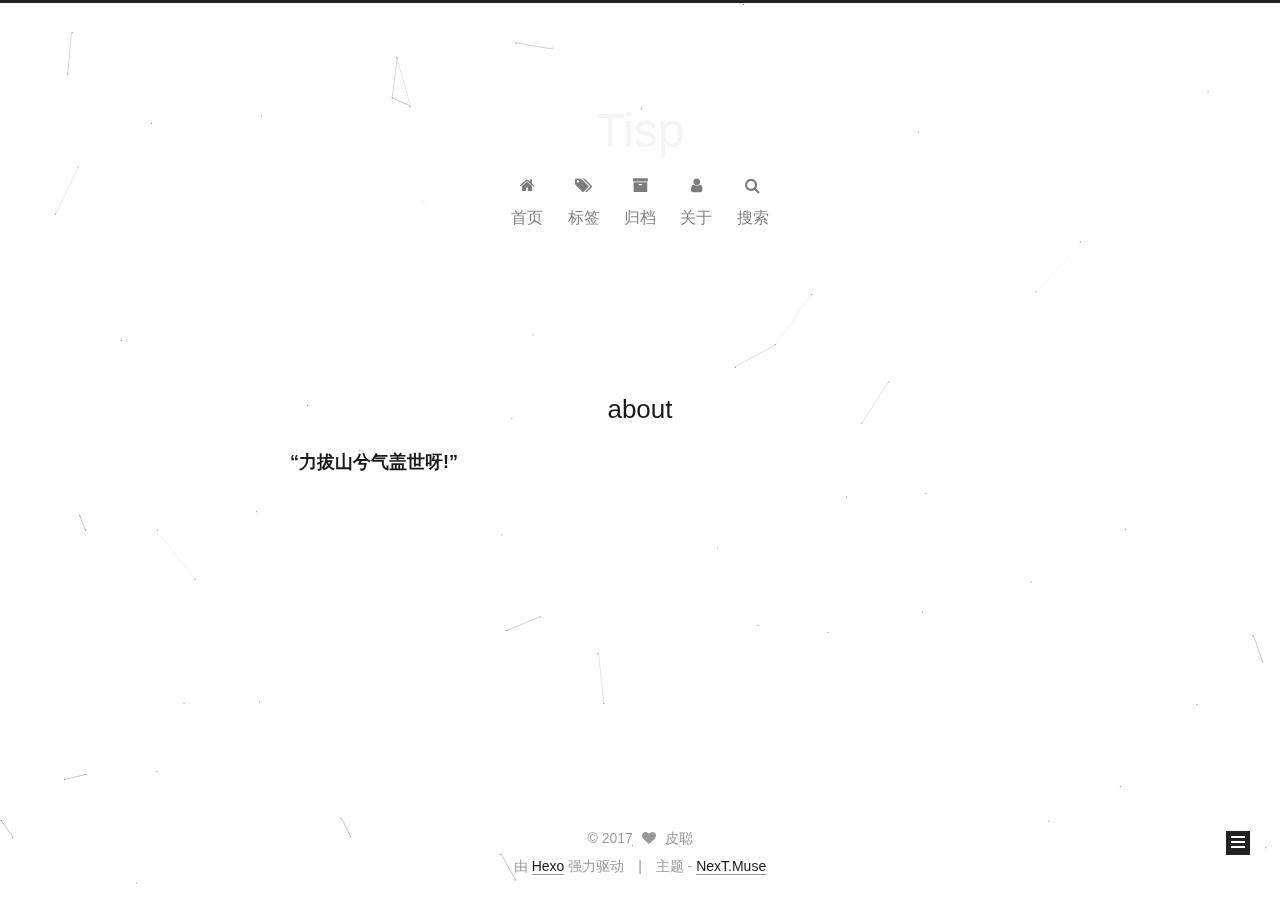
==== about/index.html @ 2251783a "Site updated: 2017-10-29 15:47:06" ====
<!doctype html>



  


<html class="theme-next muse use-motion" lang="zh-Hans">
<head>
  <meta charset="UTF-8"/>
<meta http-equiv="X-UA-Compatible" content="IE=edge" />
<meta name="viewport" content="width=device-width, initial-scale=1, maximum-scale=1"/>



<meta http-equiv="Cache-Control" content="no-transform" />
<meta http-equiv="Cache-Control" content="no-siteapp" />















  
  
  <link href="/lib/fancybox/source/jquery.fancybox.css?v=2.1.5" rel="stylesheet" type="text/css" />




  
  
  
  

  
    
    
  

  

  
    
      
    

    
  

  
    
      
    

    
  

  

  
    
    
    <link href="//fonts.lug.ustc.edu.cn//css?family=Roboto Slab:300,300italic,400,400italic,700,700italic|Monda:300,300italic,400,400italic,700,700italic|Lobster Two:300,300italic,400,400italic,700,700italic&subset=latin,latin-ext" rel="stylesheet" type="text/css">
  






<link href="/lib/font-awesome/css/font-awesome.min.css?v=4.6.2" rel="stylesheet" type="text/css" />

<link href="/css/main.css?v=5.1.0" rel="stylesheet" type="text/css" />


  <meta name="keywords" content="Hexo, NexT" />








  <link rel="shortcut icon" type="image/x-icon" href="/favicon.ico?v=5.1.0" />






<meta name="description" content="“力拔山兮气盖世呀!”">
<meta property="og:type" content="website">
<meta property="og:title" content="about">
<meta property="og:url" content="http://yoursite.com/about/index.html">
<meta property="og:site_name" content="Tisp">
<meta property="og:description" content="“力拔山兮气盖世呀!”">
<meta property="og:locale" content="zh-Hans">
<meta property="og:updated_time" content="2017-10-26T09:50:45.000Z">
<meta name="twitter:card" content="summary">
<meta name="twitter:title" content="about">
<meta name="twitter:description" content="“力拔山兮气盖世呀!”">



<script type="text/javascript" id="hexo.configurations">
  var NexT = window.NexT || {};
  var CONFIG = {
    root: '/',
    scheme: 'Muse',
    sidebar: {"position":"right","display":"hide","offset":12,"offset_float":0,"b2t":false,"scrollpercent":false},
    fancybox: true,
    motion: true,
    duoshuo: {
      userId: 'undefined',
      author: '博主'
    },
    algolia: {
      applicationID: '',
      apiKey: '',
      indexName: '',
      hits: {"per_page":10},
      labels: {"input_placeholder":"Search for Posts","hits_empty":"We didn't find any results for the search: ${query}","hits_stats":"${hits} results found in ${time} ms"}
    }
  };
</script>



  <link rel="canonical" href="http://yoursite.com/about/"/>





  <title>
  

  
    about | Tisp
  
</title>
</head>

<body itemscope itemtype="http://schema.org/WebPage" lang="zh-Hans">

  














  
  
    
  

  <div class="container sidebar-position-right  ">
    <div class="headband"></div>

    <header id="header" class="header" itemscope itemtype="http://schema.org/WPHeader">
      <div class="header-inner"><div class="site-brand-wrapper">
  <div class="site-meta ">
    

    <div class="custom-logo-site-title">
      <a href="/"  class="brand" rel="start">
        <span class="logo-line-before"><i></i></span>
        <span class="site-title">Tisp</span>
        <span class="logo-line-after"><i></i></span>
      </a>
    </div>
      
        <h1 class="site-subtitle" itemprop="description"></h1>
      
  </div>

  <div class="site-nav-toggle">
    <button>
      <span class="btn-bar"></span>
      <span class="btn-bar"></span>
      <span class="btn-bar"></span>
    </button>
  </div>
</div>

<nav class="site-nav">
  

  
    <ul id="menu" class="menu">
      
        
        <li class="menu-item menu-item-home">
          <a href="/" rel="section">
            
              <i class="menu-item-icon fa fa-fw fa-home"></i> <br />
            
            首页
          </a>
        </li>
      
        
        <li class="menu-item menu-item-tags">
          <a href="/tags" rel="section">
            
              <i class="menu-item-icon fa fa-fw fa-tags"></i> <br />
            
            标签
          </a>
        </li>
      
        
        <li class="menu-item menu-item-archives">
          <a href="/archives" rel="section">
            
              <i class="menu-item-icon fa fa-fw fa-archive"></i> <br />
            
            归档
          </a>
        </li>
      
        
        <li class="menu-item menu-item-about">
          <a href="/about" rel="section">
            
              <i class="menu-item-icon fa fa-fw fa-user"></i> <br />
            
            关于
          </a>
        </li>
      

      
        <li class="menu-item menu-item-search">
          
            <a href="javascript:;" class="popup-trigger">
          
            
              <i class="menu-item-icon fa fa-search fa-fw"></i> <br />
            
            搜索
          </a>
        </li>
      
    </ul>
  

  
    <div class="site-search">
      
  <div class="popup search-popup local-search-popup">
  <div class="local-search-header clearfix">
    <span class="search-icon">
      <i class="fa fa-search"></i>
    </span>
    <span class="popup-btn-close">
      <i class="fa fa-times-circle"></i>
    </span>
    <div class="local-search-input-wrapper">
      <input autocapitalize="off" autocomplete="off" autocorrect="off"
             placeholder="搜索..." spellcheck="false"
             type="text" id="local-search-input">
    </div>
  </div>
  <div id="local-search-result"></div>
</div>



    </div>
  
</nav>



 </div>
    </header>

    <main id="main" class="main">
      <div class="main-inner">
        <div class="content-wrap">
          <div id="content" class="content">
            

  <div id="posts" class="posts-expand">
  <header class="post-header">

	<h2 class="post-title" itemprop="name headline">about</h2>



</header>

    
    
      <h3 id="“力拔山兮气盖世呀-”"><a href="#“力拔山兮气盖世呀-”" class="headerlink" title="“力拔山兮气盖世呀!”"></a>“力拔山兮气盖世呀!”</h3>
    
  </div>


          </div>
          


          
  <div class="comments" id="comments">
    
      <div id="lv-container" data-id="city" data-uid="MTAyMC8zMTQ1Ny84MDIx"></div>
    
  </div>


        </div>
        
          
  
  <div class="sidebar-toggle">
    <div class="sidebar-toggle-line-wrap">
      <span class="sidebar-toggle-line sidebar-toggle-line-first"></span>
      <span class="sidebar-toggle-line sidebar-toggle-line-middle"></span>
      <span class="sidebar-toggle-line sidebar-toggle-line-last"></span>
    </div>
  </div>

  <aside id="sidebar" class="sidebar">
    <div class="sidebar-inner">

      

      

      <section class="site-overview sidebar-panel sidebar-panel-active">
        <div class="site-author motion-element" itemprop="author" itemscope itemtype="http://schema.org/Person">
          <img class="site-author-image" itemprop="image"
               src="https://avatars1.githubusercontent.com/u/16848310?s=400&u=2fdf9659bfec8834a09b72900e061ebf044a24ff&v=4"
               alt="皮聪" />
          <p class="site-author-name" itemprop="name">皮聪</p>
           
              <p class="site-description motion-element" itemprop="description"></p>
           
        </div>
        <nav class="site-state motion-element">

          
            <div class="site-state-item site-state-posts">
              <a href="/archives">
                <span class="site-state-item-count">1</span>
                <span class="site-state-item-name">日志</span>
              </a>
            </div>
          

          
            
            
            <div class="site-state-item site-state-categories">
              
                <span class="site-state-item-count">1</span>
                <span class="site-state-item-name">分类</span>
              
            </div>
          

          
            
            
            <div class="site-state-item site-state-tags">
              
                <span class="site-state-item-count">2</span>
                <span class="site-state-item-name">标签</span>
              
            </div>
          

        </nav>

        

        <div class="links-of-author motion-element">
          
            
              <span class="links-of-author-item">
                <a href="https://github.com/" target="_blank" title="GitHub">
                  
                    <i class="fa fa-fw fa-github"></i>
                  
                  GitHub
                </a>
              </span>
            
              <span class="links-of-author-item">
                <a href="https://www.douban.com/people/timor_java/" target="_blank" title="douban">
                  
                    <i class="fa fa-fw fa-globe"></i>
                  
                  douban
                </a>
              </span>
            
          
        </div>

        
        

        
        

        


      </section>

      

      

    </div>
  </aside>


        
      </div>
    </main>

    <footer id="footer" class="footer">
      <div class="footer-inner">
        <div class="copyright" >
  
  &copy; 
  <span itemprop="copyrightYear">2017</span>
  <span class="with-love">
    <i class="fa fa-heart"></i>
  </span>
  <span class="author" itemprop="copyrightHolder">皮聪</span>
</div>


<div class="powered-by">
  由 <a class="theme-link" href="https://hexo.io">Hexo</a> 强力驱动
</div>

<div class="theme-info">
  主题 -
  <a class="theme-link" href="https://github.com/iissnan/hexo-theme-next">
    NexT.Muse
  </a>
</div>


        

        
      </div>
    </footer>

    
      <div class="back-to-top">
        <i class="fa fa-arrow-up"></i>
        
      </div>
    

  </div>

  

<script type="text/javascript">
  if (Object.prototype.toString.call(window.Promise) !== '[object Function]') {
    window.Promise = null;
  }
</script>









  






  
  <script type="text/javascript" src="/lib/jquery/index.js?v=2.1.3"></script>

  
  <script type="text/javascript" src="/lib/fastclick/lib/fastclick.min.js?v=1.0.6"></script>

  
  <script type="text/javascript" src="/lib/jquery_lazyload/jquery.lazyload.js?v=1.9.7"></script>

  
  <script type="text/javascript" src="/lib/velocity/velocity.min.js?v=1.2.1"></script>

  
  <script type="text/javascript" src="/lib/velocity/velocity.ui.min.js?v=1.2.1"></script>

  
  <script type="text/javascript" src="/lib/fancybox/source/jquery.fancybox.pack.js?v=2.1.5"></script>


  


  <script type="text/javascript" src="/js/src/utils.js?v=5.1.0"></script>

  <script type="text/javascript" src="/js/src/motion.js?v=5.1.0"></script>



  
  

  

  


  <script type="text/javascript" src="/js/src/bootstrap.js?v=5.1.0"></script>




  


  




	





  





  





  
    <script type="text/javascript">
      (function(d, s) {
        var j, e = d.getElementsByTagName(s)[0];
        if (typeof LivereTower === 'function') { return; }
        j = d.createElement(s);
        j.src = 'https://cdn-city.livere.com/js/embed.dist.js';
        j.async = true;
        e.parentNode.insertBefore(j, e);
      })(document, 'script');
    </script>
  






  

  <script type="text/javascript">
    // Popup Window;
    var isfetched = false;
    // Search DB path;
    var search_path = "search.xml";
    if (search_path.length == 0) {
      search_path = "search.xml";
    }
    var path = "/" + search_path;
    // monitor main search box;

    function proceedsearch() {
      $("body")
        .append('<div class="search-popup-overlay local-search-pop-overlay"></div>')
        .css('overflow', 'hidden');
      $('.popup').toggle();
    }
    // search function;
    var searchFunc = function(path, search_id, content_id) {
      'use strict';
      $.ajax({
        url: path,
        dataType: "xml",
        async: true,
        success: function( xmlResponse ) {
          // get the contents from search data
          isfetched = true;
          $('.popup').detach().appendTo('.header-inner');
          var datas = $( "entry", xmlResponse ).map(function() {
            return {
              title: $( "title", this ).text(),
              content: $("content",this).text(),
              url: $( "url" , this).text()
            };
          }).get();
          var $input = document.getElementById(search_id);
          var $resultContent = document.getElementById(content_id);
          $input.addEventListener('input', function(){
            var matchcounts = 0;
            var str='<ul class=\"search-result-list\">';
            var keywords = this.value.trim().toLowerCase().split(/[\s\-]+/);
            $resultContent.innerHTML = "";
            if (this.value.trim().length > 1) {
              // perform local searching
              datas.forEach(function(data) {
                var isMatch = false;
                var content_index = [];
                var data_title = data.title.trim().toLowerCase();
                var data_content = data.content.trim().replace(/<[^>]+>/g,"").toLowerCase();
                var data_url = decodeURIComponent(data.url);
                var index_title = -1;
                var index_content = -1;
                var first_occur = -1;
                // only match artiles with not empty titles and contents
                if(data_title != '') {
                  keywords.forEach(function(keyword, i) {
                    index_title = data_title.indexOf(keyword);
                    index_content = data_content.indexOf(keyword);
                    if( index_title >= 0 || index_content >= 0 ){
                      isMatch = true;
                      if (i == 0) {
                        first_occur = index_content;
                      }
                    }

                  });
                }
                // show search results
                if (isMatch) {
                  matchcounts += 1;
                  str += "<li><a href='"+ data_url +"' class='search-result-title'>"+ data_title +"</a>";
                  var content = data.content.trim().replace(/<[^>]+>/g,"");
                  if (first_occur >= 0) {
                    // cut out 100 characters
                    var start = first_occur - 20;
                    var end = first_occur + 80;
                    if(start < 0){
                      start = 0;
                    }
                    if(start == 0){
                      end = 50;
                    }
                    if(end > content.length){
                      end = content.length;
                    }
                    var match_content = content.substring(start, end);
                    // highlight all keywords
                    keywords.forEach(function(keyword){
                      var regS = new RegExp(keyword, "gi");
                      match_content = match_content.replace(regS, "<b class=\"search-keyword\">"+keyword+"</b>");
                    });

                    str += "<p class=\"search-result\">" + match_content +"...</p>"
                  }
                  str += "</li>";
                }
              })};
            str += "</ul>";
            if (matchcounts == 0) { str = '<div id="no-result"><i class="fa fa-frown-o fa-5x" /></div>' }
            if (keywords == "") { str = '<div id="no-result"><i class="fa fa-search fa-5x" /></div>' }
            $resultContent.innerHTML = str;
          });
          proceedsearch();
        }
      });}

    // handle and trigger popup window;
    $('.popup-trigger').click(function(e) {
      e.stopPropagation();
      if (isfetched == false) {
        searchFunc(path, 'local-search-input', 'local-search-result');
      } else {
        proceedsearch();
      };
    });

    $('.popup-btn-close').click(function(e){
      $('.popup').hide();
      $(".local-search-pop-overlay").remove();
      $('body').css('overflow', '');
    });
    $('.popup').click(function(e){
      e.stopPropagation();
    });
  </script>





  

  

  

  


</body>
</html>
<script type="text/javascript" src="/js/src/particle.js" count="66" zindex="-2" opacity="0.5" color="0,0,0"></script>
---- css/main.css ----
/* normalize.css v3.0.2 | MIT License | git.io/normalize */
html {
  font-family: sans-serif; /* 1 */
  -ms-text-size-adjust: 100%; /* 2 */
  -webkit-text-size-adjust: 100%; /* 2 */
}
body {
  margin: 0;
}
article,
aside,
details,
figcaption,
figure,
footer,
header,
hgroup,
main,
menu,
nav,
section,
summary {
  display: block;
}
audio,
canvas,
progress,
video {
  display: inline-block; /* 1 */
  vertical-align: baseline; /* 2 */
}
audio:not([controls]) {
  display: none;
  height: 0;
}
[hidden],
template {
  display: none;
}
a {
  background-color: transparent;
}
a:active,
a:hover {
  outline: 0;
}
abbr[title] {
  border-bottom: 1px dotted;
}
b,
strong {
  font-weight: bold;
}
dfn {
  font-style: italic;
}
h1 {
  font-size: 2em;
  margin: 0.67em 0;
}
mark {
  background: #ff0;
  color: #000;
}
small {
  font-size: 80%;
}
sub,
sup {
  font-size: 75%;
  line-height: 0;
  position: relative;
  vertical-align: baseline;
}
sup {
  top: -0.5em;
}
sub {
  bottom: -0.25em;
}
img {
  border: 0;
}
svg:not(:root) {
  overflow: hidden;
}
figure {
  margin: 1em 40px;
}
hr {
  -moz-box-sizing: content-box;
  box-sizing: content-box;
  height: 0;
}
pre {
  overflow: auto;
}
code,
kbd,
pre,
samp {
  font-family: monospace, monospace;
  font-size: 1em;
}
button,
input,
optgroup,
select,
textarea {
  color: inherit; /* 1 */
  font: inherit; /* 2 */
  margin: 0; /* 3 */
}
button {
  overflow: visible;
}
button,
select {
  text-transform: none;
}
button,
html input[type="button"],
input[type="reset"],
input[type="submit"] {
  -webkit-appearance: button; /* 2 */
  cursor: pointer; /* 3 */
}
button[disabled],
html input[disabled] {
  cursor: default;
}
button::-moz-focus-inner,
input::-moz-focus-inner {
  border: 0;
  padding: 0;
}
input {
  line-height: normal;
}
input[type="checkbox"],
input[type="radio"] {
  box-sizing: border-box; /* 1 */
  padding: 0; /* 2 */
}
input[type="number"]::-webkit-inner-spin-button,
input[type="number"]::-webkit-outer-spin-button {
  height: auto;
}
input[type="search"] {
  -webkit-appearance: textfield; /* 1 */
  -moz-box-sizing: content-box;
  -webkit-box-sizing: content-box; /* 2 */
  box-sizing: content-box;
}
input[type="search"]::-webkit-search-cancel-button,
input[type="search"]::-webkit-search-decoration {
  -webkit-appearance: none;
}
fieldset {
  border: 1px solid #c0c0c0;
  margin: 0 2px;
  padding: 0.35em 0.625em 0.75em;
}
legend {
  border: 0; /* 1 */
  padding: 0; /* 2 */
}
textarea {
  overflow: auto;
}
optgroup {
  font-weight: bold;
}
table {
  border-collapse: collapse;
  border-spacing: 0;
}
td,
th {
  padding: 0;
}
::selection {
  background: #262a30;
  color: #fff;
}
body {
  position: relative;
  font-family: 'Roboto Slab', "PingFang SC", "Microsoft YaHei", sans-serif;
  font-size: 16px;
  line-height: 2;
  color: rgba(0,0,0,0.9);
  background: rgba(255,255,255,0.73);
}
@media (max-width: 767px) {
  body {
    padding-right: 0 !important;
  }
}
@media (min-width: 768px) and (max-width: 991px) {
  body {
    padding-right: 0 !important;
  }
}
@media (min-width: 1600px) {
  body {
    font-size: 18px;
  }
}
h1,
h2,
h3,
h4,
h5,
h6 {
  margin: 0;
  padding: 0;
  font-weight: bold;
  line-height: 1.5;
  font-family: 'Roboto Slab', "PingFang SC", "Microsoft YaHei", sans-serif;
}
h2,
h3,
h4,
h5,
h6 {
  margin: 20px 0 15px;
}
h1 {
  font-size: 22px;
}
@media (max-width: 767px) {
  h1 {
    font-size: 18px;
  }
}
h2 {
  font-size: 20px;
}
@media (max-width: 767px) {
  h2 {
    font-size: 16px;
  }
}
h3 {
  font-size: 18px;
}
@media (max-width: 767px) {
  h3 {
    font-size: 14px;
  }
}
h4 {
  font-size: 16px;
}
@media (max-width: 767px) {
  h4 {
    font-size: 12px;
  }
}
h5 {
  font-size: 14px;
}
@media (max-width: 767px) {
  h5 {
    font-size: 10px;
  }
}
h6 {
  font-size: 12px;
}
@media (max-width: 767px) {
  h6 {
    font-size: 8px;
  }
}
p {
  margin: 0 0 25px 0;
}
a {
  color: rgba(0,0,0,0.9);
  text-decoration: none;
  border-bottom: 1px solid #999;
  word-wrap: break-word;
}
a:hover {
  color: #222;
  border-bottom-color: #222;
}
blockquote {
  margin: 0;
  padding: 0;
}
img {
  display: block;
  margin: auto;
  max-width: 100%;
  height: auto;
}
hr {
  margin: 40px 0;
  height: 3px;
  border: none;
  background-color: #ddd;
  background-image: repeating-linear-gradient(-45deg, #fff, #fff 4px, transparent 4px, transparent 8px);
}
blockquote {
  padding: 0 15px;
  color: #666;
  border-left: 4px solid #ddd;
}
blockquote cite::before {
  content: "-";
  padding: 0 5px;
}
dt {
  font-weight: 700;
}
dd {
  margin: 0;
  padding: 0;
}
.text-left {
  text-align: left;
}
.text-center {
  text-align: center;
}
.text-right {
  text-align: right;
}
.text-justify {
  text-align: justify;
}
.text-nowrap {
  white-space: nowrap;
}
.text-lowercase {
  text-transform: lowercase;
}
.text-uppercase {
  text-transform: uppercase;
}
.text-capitalize {
  text-transform: capitalize;
}
.center-block {
  display: block;
  margin-left: auto;
  margin-right: auto;
}
.clearfix:before,
.clearfix:after {
  content: " ";
  display: table;
}
.clearfix:after {
  clear: both;
}
.pullquote {
  width: 45%;
}
.pullquote.left {
  float: left;
  margin-left: 5px;
  margin-right: 10px;
}
.pullquote.right {
  float: right;
  margin-left: 10px;
  margin-right: 5px;
}
.affix.affix.affix {
  position: fixed;
}
.translation {
  margin-top: -20px;
  font-size: 14px;
  color: #999;
}
.scrollbar-measure {
  width: 100px;
  height: 100px;
  overflow: scroll;
  position: absolute;
  top: -9999px;
}
.use-motion .motion-element {
  opacity: 0;
}
table {
  margin: 20px 0;
  width: 100%;
  border-collapse: collapse;
  border-spacing: 0;
  border: 1px solid #ddd;
  font-size: 14px;
  table-layout: fixed;
  word-wrap: break-all;
}
table>tbody>tr:nth-of-type(odd) {
  background-color: #f9f9f9;
}
table>tbody>tr:hover {
  background-color: #f5f5f5;
}
caption,
th,
td {
  padding: 8px;
  text-align: left;
  vertical-align: middle;
  font-weight: normal;
}
th,
td {
  border-bottom: 3px solid #ddd;
  border-right: 1px solid #eee;
}
th {
  padding-bottom: 10px;
  font-weight: 700;
}
td {
  border-bottom-width: 1px;
}
html,
body {
  height: 100%;
}
.container {
  position: relative;
  min-height: 100%;
}
.header-inner {
  margin: 0 auto;
  padding: 100px 0 70px;
  width: 700px;
}
@media (min-width: 1600px) {
  .container .header-inner {
    width: 900px;
  }
}
.main {
  padding-bottom: 150px;
}
.main-inner {
  margin: 0 auto;
  width: 700px;
}
@media (min-width: 1600px) {
  .container .main-inner {
    width: 900px;
  }
}
.footer {
  position: absolute;
  left: 0;
  bottom: 0;
  width: 100%;
  min-height: 50px;
}
.footer-inner {
  box-sizing: border-box;
  margin: 20px auto;
  width: 700px;
}
@media (min-width: 1600px) {
  .container .footer-inner {
    width: 900px;
  }
}
pre,
.highlight {
  overflow: auto;
  margin: 20px 0;
  padding: 0;
  font-size: 13px;
  color: #ccc;
  background: #2d2d2d;
  line-height: 1.6;
}
pre,
code {
  font-family: consolas, Menlo, "PingFang SC", "Microsoft YaHei", monospace;
}
code {
  padding: 2px 4px;
  word-wrap: break-word;
  border-radius: 3px;
  font-size: 13px;
  color: #c7254e;
  background: #f9f2f4;
  border: 1px solid #d6d6d6;
}
pre code {
  padding: 0;
  color: #ccc;
  background: none;
  text-shadow: none;
}
.highlight {
  border-radius: 1px;
}
.highlight pre {
  border: none;
  margin: 0;
  padding: 10px 0;
}
.highlight table {
  margin: 0;
  width: auto;
  border: none;
}
.highlight td {
  border: none;
  padding: 0;
}
.highlight figcaption {
  font-size: 1em;
  color: #ccc;
  line-height: 1em;
  margin-bottom: 1em;
}
.highlight figcaption:before,
.highlight figcaption:after {
  content: " ";
  display: table;
}
.highlight figcaption:after {
  clear: both;
}
.highlight figcaption a {
  float: right;
  color: #ccc;
}
.highlight figcaption a:hover {
  border-bottom-color: #ccc;
}
.highlight .gutter pre {
  padding-left: 10px;
  padding-right: 10px;
  color: #999;
  text-align: right;
  background-color: #1b1b1b;
}
.highlight .code pre {
  padding-left: 10px;
  padding-right: 10px;
  background-color: #2d2d2d;
}
.highlight .line {
  height: 20px;
}
.gutter {
  -webkit-user-select: none;
  -moz-user-select: none;
  -ms-user-select: none;
  user-select: none;
}
.gist table {
  width: auto;
}
.gist table td {
  border: none;
}
pre .deletion {
  background: #008000;
}
pre .addition {
  background: #800000;
}
pre .meta {
  color: #c9c;
}
pre .comment {
  color: #999;
}
pre .variable,
pre .attribute,
pre .tag,
pre .regexp,
pre .ruby .constant,
pre .xml .tag .title,
pre .xml .pi,
pre .xml .doctype,
pre .html .doctype,
pre .css .id,
pre .css .class,
pre .css .pseudo {
  color: #f2777a;
}
pre .number,
pre .preprocessor,
pre .built_in,
pre .literal,
pre .params,
pre .constant,
pre .command {
  color: #f99157;
}
pre .ruby .class .title,
pre .css .rules .attribute,
pre .string,
pre .value,
pre .inheritance,
pre .header,
pre .ruby .symbol,
pre .xml .cdata,
pre .special,
pre .number,
pre .formula {
  color: #9c9;
}
pre .title,
pre .css .hexcolor {
  color: #6cc;
}
pre .function,
pre .python .decorator,
pre .python .title,
pre .ruby .function .title,
pre .ruby .title .keyword,
pre .perl .sub,
pre .javascript .title,
pre .coffeescript .title {
  color: #69c;
}
pre .keyword,
pre .javascript .function {
  color: #c9c;
}
.full-image.full-image.full-image {
  border: none;
  max-width: 100%;
  width: auto;
  margin: 20px auto;
}
@media (min-width: 992px) {
  .full-image.full-image.full-image {
    max-width: none;
    width: 110%;
    margin: 25px -5%;
  }
}
.blockquote-center,
.page-home .post-type-quote blockquote,
.page-post-detail .post-type-quote blockquote {
  position: relative;
  margin: 40px 0;
  padding: 0;
  border-left: none;
  text-align: center;
}
.blockquote-center::before,
.page-home .post-type-quote blockquote::before,
.page-post-detail .post-type-quote blockquote::before,
.blockquote-center::after,
.page-home .post-type-quote blockquote::after,
.page-post-detail .post-type-quote blockquote::after {
  position: absolute;
  content: ' ';
  display: block;
  width: 100%;
  height: 24px;
  opacity: 0.2;
  background-repeat: no-repeat;
  background-position: 0 -6px;
  background-size: 22px 22px;
}
.blockquote-center::before,
.page-home .post-type-quote blockquote::before,
.page-post-detail .post-type-quote blockquote::before {
  top: -20px;
  background-image: url("../images/quote-l.svg");
  border-top: 1px solid #ccc;
}
.blockquote-center::after,
.page-home .post-type-quote blockquote::after,
.page-post-detail .post-type-quote blockquote::after {
  bottom: -20px;
  background-image: url("../images/quote-r.svg");
  border-bottom: 1px solid #ccc;
  background-position: 100% 8px;
}
.blockquote-center p,
.page-home .post-type-quote blockquote p,
.page-post-detail .post-type-quote blockquote p,
.blockquote-center div,
.page-home .post-type-quote blockquote div,
.page-post-detail .post-type-quote blockquote div {
  text-align: center;
}
.post .post-body .group-picture img {
  box-sizing: border-box;
  padding: 0 3px;
  border: none;
}
.post .group-picture-row {
  overflow: hidden;
  margin-top: 6px;
}
.post .group-picture-row:first-child {
  margin-top: 0;
}
.post .group-picture-column {
  float: left;
}
.page-post-detail .post-body .group-picture-column {
  float: none;
  margin-top: 10px;
  width: auto !important;
}
.page-post-detail .post-body .group-picture-column img {
  margin: 0 auto;
}
.page-archive .group-picture-container {
  overflow: hidden;
}
.page-archive .group-picture-row {
  float: left;
}
.page-archive .group-picture-row:first-child {
  margin-top: 6px;
}
.page-archive .group-picture-column {
  max-width: 150px;
  max-height: 150px;
}
.note {
  padding: 20px;
  margin: 20px 0;
  border: 1px solid #eee;
  border-left-width: 5px;
  border-radius: 3px;
}
.note h2,
.note h3,
.note h4,
.note h5,
.note h6 {
  margin-top: 0;
  margin-bottom: 5px;
}
.note p:last-child {
  margin-bottom: 0;
}
.note code {
  border-radius: 3px;
}
.note+.note {
  margin-top: -5px;
}
.default {
  border-left-color: #777;
}
.default h2,
.default h3,
.default h4,
.default h5,
.default h6 {
  color: #777;
}
.primary {
  border-left-color: #428bca;
}
.primary h2,
.primary h3,
.primary h4,
.primary h5,
.primary h6 {
  color: #428bca;
}
.success {
  border-left-color: #5cb85c;
}
.success h2,
.success h3,
.success h4,
.success h5,
.success h6 {
  color: #5cb85c;
}
.danger {
  border-left-color: #d9534f;
}
.danger h2,
.danger h3,
.danger h4,
.danger h5,
.danger h6 {
  color: #d9534f;
}
.warning {
  border-left-color: #f0ad4e;
}
.warning h2,
.warning h3,
.warning h4,
.warning h5,
.warning h6 {
  color: #f0ad4e;
}
.info {
  border-left-color: #5bc0de;
}
.info h2,
.info h3,
.info h4,
.info h5,
.info h6 {
  color: #5bc0de;
}
.btn {
  display: inline-block;
  padding: 0 20px;
  font-size: 14px;
  color: #fff;
  background: #222;
  border: 2px solid #222;
  text-decoration: none;
  border-radius: 0;
  transition-property: background-color;
  transition-duration: 0.2s;
  transition-timing-function: ease-in-out;
  transition-delay: 0s;
}
.btn:hover,
.post-button .btn:hover {
  border-color: #222;
  color: #222;
  background: #fff;
}
.btn-bar {
  display: block;
  width: 22px;
  height: 2px;
  background: rgba(0,0,0,0.9);
  border-radius: 1px;
}
.btn-bar+.btn-bar {
  margin-top: 4px;
}
.pagination {
  margin: 120px 0 40px;
  text-align: center;
  border-top: 1px solid #eee;
}
.page-number-basic,
.pagination .prev,
.pagination .next,
.pagination .page-number,
.pagination .space {
  display: inline-block;
  position: relative;
  top: -1px;
  margin: 0 10px;
  padding: 0 10px;
  line-height: 30px;
}
@media (max-width: 767px) {
  .page-number-basic,
  .pagination .prev,
  .pagination .next,
  .pagination .page-number,
  .pagination .space {
    margin: 0 5px;
  }
}
.pagination .prev,
.pagination .next,
.pagination .page-number {
  border-bottom: 0;
  border-top: 1px solid #eee;
  transition-property: border-color;
  transition-duration: 0.2s;
  transition-timing-function: ease-in-out;
  transition-delay: 0s;
}
.pagination .prev:hover,
.pagination .next:hover,
.pagination .page-number:hover {
  border-top-color: #222;
}
.pagination .space {
  padding: 0;
  margin: 0;
}
.pagination .prev {
  margin-left: 0;
}
.pagination .next {
  margin-right: 0;
}
.pagination .page-number.current {
  color: #fff;
  background: #ccc;
  border-top-color: #ccc;
}
@media (max-width: 767px) {
  .pagination {
    border-top: none;
  }
  .pagination .prev,
  .pagination .next,
  .pagination .page-number {
    margin-bottom: 10px;
    border-top: 0;
    border-bottom: 1px solid #eee;
  }
  .pagination .prev:hover,
  .pagination .next:hover,
  .pagination .page-number:hover {
    border-bottom-color: #222;
  }
}
.comments {
  margin: 60px 20px 0;
}
.tag-cloud {
  text-align: center;
}
.tag-cloud a {
  display: inline-block;
  margin: 10px;
}
.back-to-top {
  box-sizing: border-box;
  position: fixed;
  bottom: -100px;
  right: 30px;
  z-index: 1050;
  padding: 0 6px;
  width: 24px;
  background: #222;
  font-size: 12px;
  opacity: 1;
  color: #fff;
  cursor: pointer;
  text-align: center;
  -webkit-transform: translateZ(0);
  transition-property: bottom;
  transition-duration: 0.2s;
  transition-timing-function: ease-in-out;
  transition-delay: 0s;
}
@media (max-width: 767px) {
  .back-to-top {
    display: none;
  }
}
@media (min-width: 768px) and (max-width: 991px) {
  .back-to-top {
    display: none;
  }
}
.back-to-top.back-to-top-on {
  bottom: 19px;
}
.header {
  background-image: url("http://oykp56vnf.bkt.clouddn.com/banana.jpg");
}
.header-inner {
  position: relative;
}
.headband {
  height: 3px;
  background: #222;
}
.site-meta {
  margin: 0;
  text-align: center;
}
@media (max-width: 767px) {
  .site-meta {
    text-align: center;
  }
}
.brand {
  position: relative;
  display: inline-block;
  padding: 0 80px;
  color: #8b00fb;
  background: transparent;
  line-height: 36px;
  font-weight: normal;
  font-family: 'Lobster Two', 'Monda', "PingFang SC", "Microsoft YaHei", sans-serif;
  border-bottom: none;
}
.brand:hover {
  color: #fff;
}
.logo {
  display: inline-block;
  margin-right: 5px;
  line-height: 36px;
  vertical-align: top;
}
.site-title {
  display: inline-block;
  vertical-align: top;
  line-height: 56px;
  font-size: 48px;
  color: #f5f5f5;
  font-weight: normal;
  font-family: 'Lobster Two', 'Roboto Slab', "PingFang SC", "Microsoft YaHei", sans-serif;
}
.site-subtitle {
  margin-top: 10px;
  font-size: 13px;
  color: #999;
}
.use-motion .brand {
  opacity: 0;
}
.use-motion .logo,
.use-motion .site-title,
.use-motion .site-subtitle {
  opacity: 0;
  position: relative;
  top: -10px;
}
.site-nav-toggle {
  display: none;
  position: absolute;
  top: 10px;
  left: 10px;
}
@media (max-width: 767px) {
  .site-nav-toggle {
    display: block;
  }
}
.site-nav-toggle button {
  margin-top: 2px;
  padding: 9px 10px;
  background: transparent;
  border: none;
}
@media (max-width: 767px) {
  .site-nav {
    display: none;
    margin: 0 -10px;
    padding: 0 10px;
    clear: both;
    border-top: 1px solid #ddd;
  }
}
@media (min-width: 768px) and (max-width: 991px) {
  .site-nav {
    display: block !important;
  }
}
@media (min-width: 992px) {
  .site-nav {
    display: block !important;
  }
}
.menu {
  margin-top: 20px;
  padding-left: 0;
  text-align: center;
  background: rgba(255,255,255,0.65);
  margin-left: auto;
  margin-right: auto;
  width: 450px;
  border-radius: initial;
}
.menu .menu-item {
  display: inline-block;
  margin: 0 10px;
  list-style: none;
}
@media screen and (max-width: 767px) {
  .menu .menu-item {
    margin-top: 10px;
  }
}
.menu .menu-item a {
  display: block;
  font-size: 16px;
  text-transform: capitalize;
  line-height: inherit;
  border-bottom: 1px solid transparent;
  transition-property: border-color;
  transition-duration: 0.2s;
  transition-timing-function: ease-in-out;
  transition-delay: 0s;
}
.menu .menu-item a:hover {
  border-bottom-color: #222;
  color: #222;
}
.menu .menu-item .fa {
  margin-right: 5px;
}
.use-motion .menu-item {
  opacity: 0;
}
.post-body {
  font-family: 'Monda', 'Roboto Slab', "PingFang SC", "Microsoft YaHei", sans-serif;
}
@media (max-width: 767px) {
  .post-body {
    word-break: break-word;
  }
}
.post-body .fancybox img {
  display: block !important;
  margin: 0 auto;
  cursor: pointer;
  cursor: zoom-in;
  cursor: -webkit-zoom-in;
}
.post-body .image-caption,
.post-body .figure .caption {
  margin: 10px auto 15px;
  text-align: center;
  font-size: 16px;
  color: #999;
  font-weight: bold;
  line-height: 1;
}
.post-sticky-flag {
  display: inline-block;
  font-size: 16px;
  -ms-transform: rotate(30deg);
  -webkit-transform: rotate(30deg);
  -moz-transform: rotate(30deg);
  -ms-transform: rotate(30deg);
  -o-transform: rotate(30deg);
  transform: rotate(30deg);
}
.posts-expand {
  padding-top: 40px;
}
@media (max-width: 767px) {
  .posts-expand {
    margin: 0 20px;
  }
  .post-body pre,
  .post-body .highlight {
    padding: 10px;
  }
  .post-body pre .gutter pre,
  .post-body .highlight .gutter pre {
    padding-right: 10px;
  }
}
@media (min-width: 992px) {
  .posts-expand .post-body {
    text-align: justify;
  }
}
.posts-expand .post-body h2,
.posts-expand .post-body h3,
.posts-expand .post-body h4,
.posts-expand .post-body h5,
.posts-expand .post-body h6 {
  padding-top: 10px;
}
.posts-expand .post-body h2 .header-anchor,
.posts-expand .post-body h3 .header-anchor,
.posts-expand .post-body h4 .header-anchor,
.posts-expand .post-body h5 .header-anchor,
.posts-expand .post-body h6 .header-anchor {
  float: right;
  margin-left: 10px;
  color: #ccc;
  border-bottom-style: none;
  visibility: hidden;
}
.posts-expand .post-body h2 .header-anchor:hover,
.posts-expand .post-body h3 .header-anchor:hover,
.posts-expand .post-body h4 .header-anchor:hover,
.posts-expand .post-body h5 .header-anchor:hover,
.posts-expand .post-body h6 .header-anchor:hover {
  color: inherit;
}
.posts-expand .post-body h2:hover .header-anchor,
.posts-expand .post-body h3:hover .header-anchor,
.posts-expand .post-body h4:hover .header-anchor,
.posts-expand .post-body h5:hover .header-anchor,
.posts-expand .post-body h6:hover .header-anchor {
  visibility: visible;
}
.posts-expand .post-body ul li {
  list-style: circle;
}
.posts-expand .post-body img {
  box-sizing: border-box;
  margin: auto;
  padding: 3px;
  border: 1px solid #ddd;
}
.posts-expand .fancybox img {
  margin: 0 auto;
}
@media (max-width: 767px) {
  .posts-collapse {
    margin: 0 20px;
  }
  .posts-collapse .post-title,
  .posts-collapse .post-meta {
    display: block;
    width: auto;
    text-align: left;
  }
}
.posts-collapse {
  position: relative;
  z-index: 1010;
  margin-left: 55px;
}
.posts-collapse::after {
  content: " ";
  position: absolute;
  top: 20px;
  left: 0;
  margin-left: -2px;
  width: 4px;
  height: 100%;
  background: #f5f5f5;
  z-index: -1;
}
@media (max-width: 767px) {
  .posts-collapse {
    margin: 0 20px;
  }
}
.posts-collapse .collection-title {
  position: relative;
  margin: 60px 0;
}
.posts-collapse .collection-title h2 {
  margin-left: 20px;
}
.posts-collapse .collection-title small {
  color: #bbb;
}
.posts-collapse .collection-title::before {
  content: " ";
  position: absolute;
  left: 0;
  top: 50%;
  margin-left: -4px;
  margin-top: -4px;
  width: 8px;
  height: 8px;
  background: #bbb;
  border-radius: 50%;
}
.posts-collapse .post {
  margin: 30px 0;
}
.posts-collapse .post-header {
  position: relative;
  transition-duration: 0.2s;
  transition-timing-function: ease-in-out;
  transition-delay: 0s;
  transition-property: border;
  border-bottom: 1px dashed #ccc;
}
.posts-collapse .post-header::before {
  content: " ";
  position: absolute;
  left: 0;
  top: 12px;
  width: 6px;
  height: 6px;
  margin-left: -4px;
  background: #bbb;
  border-radius: 50%;
  border: 1px solid #fff;
  transition-duration: 0.2s;
  transition-timing-function: ease-in-out;
  transition-delay: 0s;
  transition-property: background;
}
.posts-collapse .post-header:hover {
  border-bottom-color: #666;
}
.posts-collapse .post-header:hover::before {
  background: #222;
}
.posts-collapse .post-meta {
  position: absolute;
  font-size: 12px;
  left: 20px;
  top: 5px;
}
.posts-collapse .post-comments-count {
  display: none;
}
.posts-collapse .post-title {
  margin-left: 60px;
  font-size: 16px;
  font-weight: normal;
  line-height: inherit;
}
.posts-collapse .post-title::after {
  margin-left: 3px;
  opacity: 0.6;
}
.posts-collapse .post-title a {
  color: #666;
  border-bottom: none;
}
.page-home .post-type-quote .post-header,
.page-post-detail .post-type-quote .post-header,
.page-home .post-type-quote .post-tags,
.page-post-detail .post-type-quote .post-tags {
  display: none;
}
.posts-expand .post-title {
  font-size: 26px;
  text-align: center;
  word-break: break-word;
  font-weight: 400;
}
@media (max-width: 767px) {
  .posts-expand .post-title {
    font-size: 22px;
  }
}
.posts-expand .post-title-link {
  display: inline-block;
  position: relative;
  color: rgba(0,0,0,0.9);
  border-bottom: none;
  line-height: 1.2;
  vertical-align: top;
}
.posts-expand .post-title-link::before {
  content: "";
  position: absolute;
  width: 100%;
  height: 2px;
  bottom: 0;
  left: 0;
  background-color: #000;
  visibility: hidden;
  -webkit-transform: scaleX(0);
  -moz-transform: scaleX(0);
  -ms-transform: scaleX(0);
  -o-transform: scaleX(0);
  transform: scaleX(0);
  transition-duration: 0.2s;
  transition-timing-function: ease-in-out;
  transition-delay: 0s;
}
.posts-expand .post-title-link:hover::before {
  visibility: visible;
  -webkit-transform: scaleX(1);
  -moz-transform: scaleX(1);
  -ms-transform: scaleX(1);
  -o-transform: scaleX(1);
  transform: scaleX(1);
}
.posts-expand .post-title-link .fa {
  font-size: 16px;
}
.posts-expand .post-meta {
  margin: 3px 0 60px 0;
  color: #999;
  font-family: 'Monda', 'Roboto Slab', "PingFang SC", "Microsoft YaHei", sans-serif;
  font-size: 12px;
  text-align: center;
}
.posts-expand .post-meta .post-category-list {
  display: inline-block;
  margin: 0;
  padding: 3px;
}
.posts-expand .post-meta .post-category-list-link {
  color: #999;
}
.posts-expand .post-meta .post-description {
  font-size: 14px;
  margin-top: 2px;
}
.post-meta-divider {
  margin: 0 0.5em;
}
.post-meta-item-icon {
  margin-right: 3px;
}
@media (min-width: 768px) and (max-width: 991px) {
  .post-meta-item-icon {
    display: inline-block;
  }
}
@media (max-width: 767px) {
  .post-meta-item-icon {
    display: inline-block;
  }
}
@media (min-width: 768px) and (max-width: 991px) {
  .post-meta-item-text {
    display: none;
  }
}
@media (max-width: 767px) {
  .post-meta-item-text {
    display: none;
  }
}
@media (max-width: 767px) {
  .posts-expand .post-comments-count {
    display: none;
  }
}
.social-like {
  font-size: 14px;
  height: 20px;
  text-align: center;
  border-top: 1px solid #eee;
  padding-top: 9px;
  margin-top: 45px;
  display: flex;
  justify-content: center;
}
.vk_like {
  width: 85px;
  height: 21px;
  padding-top: 7px;
  align-self: center;
}
.fb_like {
  height: 30px;
  align-self: center;
}
.post-button {
  margin-top: 50px;
}
.post-button .btn {
  color: #fff;
  font-size: 14px;
  background: #222;
  border-radius: 0;
  line-height: 2;
  margin: 0 4px 8px 4px;
}
.post-button .fa-fw {
  width: 1.285714285714286em;
  text-align: left;
}
.posts-expand .post-tags {
  margin-top: 40px;
  text-align: center;
}
.posts-expand .post-tags a {
  display: inline-block;
  margin-right: 10px;
  font-size: 13px;
}
.post-nav {
  display: table;
  margin-top: 15px;
  width: 100%;
  border-top: 1px solid #eee;
}
.post-nav-divider {
  display: table-cell;
  width: 10%;
}
.post-nav-item {
  display: table-cell;
  padding: 10px 0 0 0;
  width: 45%;
  vertical-align: top;
}
.post-nav-item a {
  position: relative;
  display: block;
  line-height: 25px;
  font-size: 14px;
  color: rgba(0,0,0,0.9);
  border-bottom: none;
}
.post-nav-item a:hover {
  color: #222;
  border-bottom: none;
}
.post-nav-item a:active {
  top: 2px;
}
.post-nav-item .fa {
  position: absolute;
  top: 8px;
  left: 0;
  font-size: 12px;
}
.post-nav-next a {
  padding-left: 15px;
}
.post-nav-prev {
  text-align: right;
}
.post-nav-prev a {
  padding-right: 15px;
}
.post-nav-prev .fa {
  right: 0;
  left: auto;
}
.posts-expand .post-eof {
  display: block;
  margin: 80px auto 60px;
  width: 8%;
  height: 1px;
  background: #ccc;
  text-align: center;
}
.post:last-child .post-eof.post-eof.post-eof {
  display: none;
}
.post-gallery {
  display: table;
  table-layout: fixed;
  width: 100%;
  border-collapse: separate;
}
.post-gallery-row {
  display: table-row;
}
.post-gallery .post-gallery-img {
  display: table-cell;
  text-align: center;
  vertical-align: middle;
  border: none;
}
.post-gallery .post-gallery-img img {
  max-width: 100%;
  max-height: 100%;
  border: none;
}
.fancybox-close,
.fancybox-close:hover {
  border: none;
}
.sidebar {
  position: fixed;
  right: 0;
  top: 0;
  bottom: 0;
  width: 0;
  z-index: 1040;
  box-shadow: inset 0 2px 6px #000;
  background: #222;
  -webkit-transform: translateZ(0);
}
.sidebar a {
  color: #999;
  border-bottom-color: rgba(0,0,0,0.9);
}
.sidebar a:hover {
  color: #eee;
}
@media (min-width: 768px) and (max-width: 991px) {
  .sidebar {
    display: none !important;
  }
}
@media (max-width: 767px) {
  .sidebar {
    display: none !important;
  }
}
.sidebar-inner {
  position: relative;
  padding: 20px 10px;
  color: #999;
  text-align: center;
}
.sidebar-toggle {
  position: fixed;
  right: 30px;
  bottom: 45px;
  width: 14px;
  height: 14px;
  padding: 5px;
  background: #222;
  line-height: 0;
  z-index: 1050;
  cursor: pointer;
  -webkit-transform: translateZ(0);
}
@media (min-width: 768px) and (max-width: 991px) {
  .sidebar-toggle {
    display: none;
  }
}
@media (max-width: 767px) {
  .sidebar-toggle {
    display: none;
  }
}
.sidebar-toggle-line {
  position: relative;
  display: inline-block;
  vertical-align: top;
  height: 2px;
  width: 100%;
  background: #fff;
  margin-top: 3px;
}
.sidebar-toggle-line:first-child {
  margin-top: 0;
}
.site-author-image {
  display: block;
  margin: 0 auto;
  padding: 2px;
  max-width: 96px;
  height: auto;
  border: 2px solid #333;
}
.site-author-name {
  margin: 5px 0 0;
  text-align: center;
  color: #f5f5f5;
  font-weight: normal;
}
.site-description {
  margin-top: 5px;
  text-align: center;
  font-size: 14px;
  color: #999;
}
.site-state {
  overflow: hidden;
  line-height: 1.4;
  white-space: nowrap;
  text-align: center;
}
.site-state-item {
  display: inline-block;
  padding: 0 15px;
  border-left: 1px solid #333;
}
.site-state-item:first-child {
  border-left: none;
}
.site-state-item a {
  border-bottom: none;
}
.site-state-item-count {
  display: block;
  text-align: center;
  color: inherit;
  font-weight: 600;
  font-size: 18px;
}
.site-state-item-name {
  font-size: 13px;
  color: inherit;
}
.feed-link {
  margin-top: 20px;
}
.feed-link a {
  display: inline-block;
  padding: 0 15px;
  color: #fc6423;
  border: 1px solid #fc6423;
  border-radius: 4px;
}
.feed-link a i {
  color: #fc6423;
  font-size: 14px;
}
.feed-link a:hover {
  color: #fff;
  background: #fc6423;
}
.feed-link a:hover i {
  color: #fff;
}
.links-of-author {
  margin-top: 20px;
}
.links-of-author a {
  display: inline-block;
  vertical-align: middle;
  margin-right: 10px;
  margin-bottom: 10px;
  border-bottom-color: rgba(0,0,0,0.9);
  font-size: 13px;
}
.links-of-author a:before {
  display: inline-block;
  vertical-align: middle;
  margin-right: 3px;
  content: " ";
  width: 4px;
  height: 4px;
  border-radius: 50%;
  background: #01a8ff;
}
.links-of-blogroll {
  font-size: 13px;
}
.links-of-blogroll-title {
  margin-top: 20px;
  font-size: 14px;
  font-weight: 600;
}
.links-of-blogroll-list {
  margin: 0;
  padding: 0;
  list-style: none;
}
.links-of-blogroll-item {
  padding: 2px 10px;
}
.sidebar-nav {
  margin: 0 0 20px;
  padding-left: 0;
}
.sidebar-nav li {
  display: inline-block;
  cursor: pointer;
  border-bottom: 1px solid transparent;
  font-size: 14px;
  color: rgba(0,0,0,0.9);
}
.sidebar-nav li:hover {
  color: #f5f5f5;
}
.page-post-detail .sidebar-nav-toc {
  padding: 0 5px;
}
.page-post-detail .sidebar-nav-overview {
  margin-left: 10px;
}
.sidebar-nav .sidebar-nav-active {
  color: #87daff;
  border-bottom-color: #87daff;
}
.sidebar-nav .sidebar-nav-active:hover {
  color: #87daff;
}
.sidebar-panel {
  display: none;
}
.sidebar-panel-active {
  display: block;
}
.post-toc-empty {
  font-size: 14px;
  color: #666;
}
.post-toc-wrap {
  overflow: hidden;
}
.post-toc {
  overflow: auto;
}
.post-toc ol {
  margin: 0;
  padding: 0 2px 5px 10px;
  text-align: left;
  list-style: none;
  font-size: 14px;
}
.post-toc ol > ol {
  padding-left: 0;
}
.post-toc ol a {
  transition-duration: 0.2s;
  transition-timing-function: ease-in-out;
  transition-delay: 0s;
  transition-property: all;
  color: #999;
  border-bottom-color: rgba(0,0,0,0.9);
}
.post-toc ol a:hover {
  color: #ccc;
  border-bottom-color: #ccc;
}
.post-toc .nav-item {
  overflow: hidden;
  text-overflow: ellipsis;
  white-space: nowrap;
  line-height: 1.8;
}
.post-toc .nav .nav-child {
  display: none;
}
.post-toc .nav .active > .nav-child {
  display: block;
}
.post-toc .nav .active-current > .nav-child {
  display: block;
}
.post-toc .nav .active-current > .nav-child > .nav-item {
  display: block;
}
.post-toc .nav .active > a {
  color: #87daff;
  border-bottom-color: #87daff;
}
.post-toc .nav .active-current > a {
  color: #87daff;
}
.post-toc .nav .active-current > a:hover {
  color: #87daff;
}
.footer {
  font-size: 14px;
  color: #999;
}
.footer img {
  border: none;
}
.footer-inner {
  text-align: center;
}
.with-love {
  display: inline-block;
  margin: 0 5px;
}
.powered-by,
.theme-info {
  display: inline-block;
}
.powered-by {
  margin-right: 10px;
}
.powered-by::after {
  content: "|";
  padding-left: 10px;
}
.cc-license {
  margin-top: 10px;
  text-align: center;
}
.cc-license .cc-opacity {
  opacity: 0.7;
  border-bottom: none;
}
.cc-license .cc-opacity:hover {
  opacity: 0.9;
}
.cc-license img {
  display: inline-block;
}
.theme-next #ds-thread #ds-reset {
  color: #555;
}
.theme-next #ds-thread #ds-reset .ds-replybox {
  margin-bottom: 30px;
}
.theme-next #ds-thread #ds-reset .ds-replybox .ds-avatar,
.theme-next #ds-reset .ds-avatar img {
  box-shadow: none;
}
.theme-next #ds-thread #ds-reset .ds-textarea-wrapper {
  border-color: #c7d4e1;
  background: none;
  border-top-right-radius: 3px;
  border-top-left-radius: 3px;
}
.theme-next #ds-thread #ds-reset .ds-textarea-wrapper textarea {
  height: 60px;
}
.theme-next #ds-reset .ds-rounded-top {
  border-radius: 0;
}
.theme-next #ds-thread #ds-reset .ds-post-toolbar {
  box-sizing: border-box;
  border: 1px solid #c7d4e1;
  background: #f6f8fa;
}
.theme-next #ds-thread #ds-reset .ds-post-options {
  height: 40px;
  border: none;
  background: none;
}
.theme-next #ds-thread #ds-reset .ds-toolbar-buttons {
  top: 11px;
}
.theme-next #ds-thread #ds-reset .ds-sync {
  top: 5px;
}
.theme-next #ds-thread #ds-reset .ds-post-button {
  top: 4px;
  right: 5px;
  width: 90px;
  height: 30px;
  border: 1px solid #c5ced7;
  border-radius: 3px;
  background-image: linear-gradient(#fbfbfc, #f5f7f9);
  color: #60676d;
}
.theme-next #ds-thread #ds-reset .ds-post-button:hover {
  background-position: 0 -30px;
  color: #60676d;
}
.theme-next #ds-thread #ds-reset .ds-comments-info {
  padding: 10px 0;
}
.theme-next #ds-thread #ds-reset .ds-sort {
  display: none;
}
.theme-next #ds-thread #ds-reset li.ds-tab a.ds-current {
  border: none;
  background: #f6f8fa;
  color: #60676d;
}
.theme-next #ds-thread #ds-reset li.ds-tab a.ds-current:hover {
  background-color: #e9f0f7;
  color: #60676d;
}
.theme-next #ds-thread #ds-reset li.ds-tab a {
  border-radius: 2px;
  padding: 5px;
}
.theme-next #ds-thread #ds-reset .ds-login-buttons p {
  color: #999;
  line-height: 36px;
}
.theme-next #ds-thread #ds-reset .ds-login-buttons .ds-service-list li {
  height: 28px;
}
.theme-next #ds-thread #ds-reset .ds-service-list a {
  background: none;
  padding: 5px;
  border: 1px solid;
  border-radius: 3px;
  text-align: center;
}
.theme-next #ds-thread #ds-reset .ds-service-list a:hover {
  color: #fff;
  background: #666;
}
.theme-next #ds-thread #ds-reset .ds-service-list .ds-weibo {
  color: #fc9b00;
  border-color: #fc9b00;
}
.theme-next #ds-thread #ds-reset .ds-service-list .ds-weibo:hover {
  background: #fc9b00;
}
.theme-next #ds-thread #ds-reset .ds-service-list .ds-qq {
  color: #60a3ec;
  border-color: #60a3ec;
}
.theme-next #ds-thread #ds-reset .ds-service-list .ds-qq:hover {
  background: #60a3ec;
}
.theme-next #ds-thread #ds-reset .ds-service-list .ds-renren {
  color: #2e7ac4;
  border-color: #2e7ac4;
}
.theme-next #ds-thread #ds-reset .ds-service-list .ds-renren:hover {
  background: #2e7ac4;
}
.theme-next #ds-thread #ds-reset .ds-service-list .ds-douban {
  color: #37994c;
  border-color: #37994c;
}
.theme-next #ds-thread #ds-reset .ds-service-list .ds-douban:hover {
  background: #37994c;
}
.theme-next #ds-thread #ds-reset .ds-service-list .ds-kaixin {
  color: #fef20d;
  border-color: #fef20d;
}
.theme-next #ds-thread #ds-reset .ds-service-list .ds-kaixin:hover {
  background: #fef20d;
}
.theme-next #ds-thread #ds-reset .ds-service-list .ds-netease {
  color: #f00;
  border-color: #f00;
}
.theme-next #ds-thread #ds-reset .ds-service-list .ds-netease:hover {
  background: #f00;
}
.theme-next #ds-thread #ds-reset .ds-service-list .ds-sohu {
  color: #ffcb05;
  border-color: #ffcb05;
}
.theme-next #ds-thread #ds-reset .ds-service-list .ds-sohu:hover {
  background: #ffcb05;
}
.theme-next #ds-thread #ds-reset .ds-service-list .ds-baidu {
  color: #2831e0;
  border-color: #2831e0;
}
.theme-next #ds-thread #ds-reset .ds-service-list .ds-baidu:hover {
  background: #2831e0;
}
.theme-next #ds-thread #ds-reset .ds-service-list .ds-google {
  color: #166bec;
  border-color: #166bec;
}
.theme-next #ds-thread #ds-reset .ds-service-list .ds-google:hover {
  background: #166bec;
}
.theme-next #ds-thread #ds-reset .ds-service-list .ds-weixin {
  color: #00ce0d;
  border-color: #00ce0d;
}
.theme-next #ds-thread #ds-reset .ds-service-list .ds-weixin:hover {
  background: #00ce0d;
}
.theme-next #ds-thread #ds-reset .ds-service-list .ds-more-services {
  border: none;
}
.theme-next #ds-thread #ds-reset .ds-service-list .ds-more-services:hover {
  background: none;
}
.theme-next #ds-reset .duoshuo-ua-admin {
  display: inline-block;
  color: #f00;
}
.theme-next #ds-reset .duoshuo-ua-platform,
.theme-next #ds-reset .duoshuo-ua-browser {
  color: #ccc;
}
.theme-next #ds-reset .duoshuo-ua-platform .fa,
.theme-next #ds-reset .duoshuo-ua-browser .fa {
  display: inline-block;
  margin-right: 3px;
}
.theme-next #ds-reset .duoshuo-ua-separator {
  display: inline-block;
  margin-left: 5px;
}
.theme-next .this_ua {
  background-color: #ccc !important;
  border-radius: 4px;
  padding: 0 5px !important;
  margin: 1px 1px !important;
  border: 1px solid #bbb !important;
  color: #fff;
  display: inline-block !important;
}
.theme-next .this_ua.admin {
  background-color: #d9534f !important;
  border-color: #d9534f !important;
}
.theme-next .this_ua.platform.iOS,
.theme-next .this_ua.platform.Mac,
.theme-next .this_ua.platform.Windows {
  background-color: #39b3d7 !important;
  border-color: #46b8da !important;
}
.theme-next .this_ua.platform.Linux {
  background-color: #3a3a3a !important;
  border-color: #1f1f1f !important;
}
.theme-next .this_ua.platform.Android {
  background-color: #00c47d !important;
  border-color: #01b171 !important;
}
.theme-next .this_ua.browser.Mobile,
.theme-next .this_ua.browser.Chrome {
  background-color: #5cb85c !important;
  border-color: #4cae4c !important;
}
.theme-next .this_ua.browser.Firefox {
  background-color: #f0ad4e !important;
  border-color: #eea236 !important;
}
.theme-next .this_ua.browser.Maxthon,
.theme-next .this_ua.browser.IE {
  background-color: #428bca !important;
  border-color: #357ebd !important;
}
.theme-next .this_ua.browser.baidu,
.theme-next .this_ua.browser.UCBrowser,
.theme-next .this_ua.browser.Opera {
  background-color: #d9534f !important;
  border-color: #d43f3a !important;
}
.theme-next .this_ua.browser.Android,
.theme-next .this_ua.browser.QQBrowser {
  background-color: #78ace9 !important;
  border-color: #4cae4c !important;
}
.cloud-tie-wrapper img {
  display: inline-block;
}
.cloud-tie-wrapper .total-txt {
  font-size: 1em !important;
}
.cloud-tie-join-count .join-count {
  color: #555 !important;
  font-size: inherit !important;
  margin: 0 !important;
}
.post-spread {
  margin-top: 20px;
  text-align: center;
}
.jiathis_style {
  display: inline-block;
}
.jiathis_style a {
  border: none;
}
.post-spread {
  margin-top: 20px;
  text-align: center;
}
.bdshare-slide-button-box a {
  border: none;
}
.bdsharebuttonbox {
  display: inline-block;
}
.bdsharebuttonbox a {
  border: none;
}
.local-search-pop-overlay {
  position: fixed;
  width: 100%;
  height: 100%;
  top: 0;
  left: 0;
  z-index: 2080;
  background-color: rgba(0,0,0,0.3);
}
.local-search-popup {
  display: none;
  position: fixed;
  top: 10%;
  left: 50%;
  margin-left: -350px;
  width: 700px;
  height: 80%;
  padding: 0;
  background: #fff;
  color: #333;
  z-index: 9999;
  border-radius: 5px;
}
@media (max-width: 767px) {
  .local-search-popup {
    padding: 0;
    top: 0;
    left: 0;
    margin: 0;
    width: 100%;
    height: 100%;
    border-radius: 0;
  }
}
.local-search-popup ul.search-result-list {
  padding: 0;
  margin: 0 5px;
}
.local-search-popup p.search-result {
  border-bottom: 1px dashed #ccc;
  padding: 5px 0;
}
.local-search-popup a.search-result-title {
  font-weight: bold;
  font-size: 16px;
}
.local-search-popup .search-keyword {
  border-bottom: 1px dashed #f00;
  font-size: 14px;
  font-weight: bold;
  color: #f00;
}
.local-search-popup .local-search-header {
  padding: 5px;
  height: 36px;
  background: #f5f5f5;
  border-top-left-radius: 5px;
  border-top-right-radius: 5px;
}
.local-search-popup #local-search-result {
  overflow: auto;
  position: relative;
  padding: 5px 25px;
  height: calc(100% - 55px);
}
.local-search-popup .local-search-input-wrapper {
  display: inline-block;
  width: calc(100% - 60px);
  height: 36px;
  line-height: 36px;
  padding: 0 5px;
}
.local-search-popup .local-search-input-wrapper input {
  padding: 8px 0;
  height: 20px;
  display: block;
  width: 100%;
  outline: none;
  border: none;
  background: transparent;
  vertical-align: middle;
}
.local-search-popup .search-icon,
.local-search-popup .popup-btn-close {
  display: inline-block;
  font-size: 18px;
  color: #999;
  height: 36px;
  width: 18px;
}
.local-search-popup .search-icon {
  float: left;
}
.local-search-popup .popup-btn-close {
  border-left: 1px solid #eee;
  float: right;
  cursor: pointer;
  padding-left: 10px;
}
.local-search-popup #no-result {
  position: absolute;
  left: 50%;
  top: 50%;
  -webkit-transform: translate(-50%, -50%);
  -webkit-transform: translate(-50%, -50%);
  -moz-transform: translate(-50%, -50%);
  -ms-transform: translate(-50%, -50%);
  -o-transform: translate(-50%, -50%);
  transform: translate(-50%, -50%);
  color: #ccc;
}
.site-uv,
.site-pv,
.page-pv {
  display: inline-block;
}
.site-uv .busuanzi-value,
.site-pv .busuanzi-value,
.page-pv .busuanzi-value {
  margin: 0 5px;
}
.site-uv {
  margin-right: 10px;
}
.site-uv::after {
  content: "|";
  padding-left: 10px;
}
.use-motion .post {
  opacity: 0;
}
.page-archive .archive-page-counter {
  position: relative;
  top: 3px;
  left: 20px;
}
@media (max-width: 767px) {
  .page-archive .archive-page-counter {
    top: 5px;
  }
}
.page-archive .posts-collapse .archive-move-on {
  position: absolute;
  top: 11px;
  left: 0;
  margin-left: -6px;
  width: 10px;
  height: 10px;
  opacity: 0.5;
  background: rgba(0,0,0,0.9);
  border: 1px solid #fff;
  border-radius: 50%;
}
.category-all-page .category-all-title {
  text-align: center;
}
.category-all-page .category-all {
  margin-top: 20px;
}
.category-all-page .category-list {
  margin: 0;
  padding: 0;
  list-style: none;
}
.category-all-page .category-list-item {
  margin: 5px 10px;
}
.category-all-page .category-list-count {
  color: #bbb;
}
.category-all-page .category-list-count:before {
  display: inline;
  content: " (";
}
.category-all-page .category-list-count:after {
  display: inline;
  content: ") ";
}
.category-all-page .category-list-child {
  padding-left: 10px;
}
#schedule ul#event-list {
  padding-left: 30px;
}
#schedule ul#event-list hr {
  margin: 20px 0 45px 0 !important;
  background: #222;
}
#schedule ul#event-list hr:after {
  display: inline-block;
  content: 'NOW';
  background: #222;
  color: #fff;
  font-weight: bold;
  text-align: right;
  padding: 0 5px;
}
#schedule ul#event-list li.event {
  margin: 20px 0px;
  background: #f9f9f9;
  padding-left: 10px;
  min-height: 40px;
}
#schedule ul#event-list li.event h2.event-summary {
  margin: 0;
  padding-bottom: 3px;
}
#schedule ul#event-list li.event h2.event-summary:before {
  display: inline-block;
  font-family: FontAwesome;
  font-size: 8px;
  content: '\f111';
  vertical-align: middle;
  margin-right: 25px;
  color: #bbb;
}
#schedule ul#event-list li.event span.event-relative-time {
  display: inline-block;
  font-size: 12px;
  font-weight: 400;
  padding-left: 12px;
  color: #bbb;
}
#schedule ul#event-list li.event span.event-details {
  display: block;
  color: #bbb;
  margin-left: 56px;
  padding-top: 3px;
  padding-bottom: 6px;
  text-indent: -24px;
  line-height: 18px;
}
#schedule ul#event-list li.event span.event-details:before {
  text-indent: 0;
  display: inline-block;
  width: 14px;
  font-family: FontAwesome;
  text-align: center;
  margin-right: 9px;
  color: #bbb;
}
#schedule ul#event-list li.event span.event-details.event-location:before {
  content: '\f041';
}
#schedule ul#event-list li.event span.event-details.event-duration:before {
  content: '\f017';
}
#schedule ul#event-list li.event-past {
  background: #fcfcfc;
}
#schedule ul#event-list li.event-past > * {
  opacity: 0.6;
}
#schedule ul#event-list li.event-past h2.event-summary {
  color: #bbb;
}
#schedule ul#event-list li.event-past h2.event-summary:before {
  color: #dfdfdf;
}
#schedule ul#event-list li.event-now {
  background: #222;
  color: #fff;
  padding: 15px 0 15px 10px;
}
#schedule ul#event-list li.event-now h2.event-summary:before {
  -webkit-transform: scale(1.2);
  -moz-transform: scale(1.2);
  -ms-transform: scale(1.2);
  -o-transform: scale(1.2);
  transform: scale(1.2);
  color: #fff;
  animation: dot-flash 1s alternate infinite ease-in-out;
}
#schedule ul#event-list li.event-now * {
  color: #fff !important;
}
@-moz-keyframes dot-flash {
  from {
    opacity: 1;
    -webkit-transform: scale(1.1);
    -moz-transform: scale(1.1);
    -ms-transform: scale(1.1);
    -o-transform: scale(1.1);
    transform: scale(1.1);
  }
  to {
    opacity: 0;
    -webkit-transform: scale(1);
    -moz-transform: scale(1);
    -ms-transform: scale(1);
    -o-transform: scale(1);
    transform: scale(1);
  }
}
@-webkit-keyframes dot-flash {
  from {
    opacity: 1;
    -webkit-transform: scale(1.1);
    -moz-transform: scale(1.1);
    -ms-transform: scale(1.1);
    -o-transform: scale(1.1);
    transform: scale(1.1);
  }
  to {
    opacity: 0;
    -webkit-transform: scale(1);
    -moz-transform: scale(1);
    -ms-transform: scale(1);
    -o-transform: scale(1);
    transform: scale(1);
  }
}
@-o-keyframes dot-flash {
  from {
    opacity: 1;
    -webkit-transform: scale(1.1);
    -moz-transform: scale(1.1);
    -ms-transform: scale(1.1);
    -o-transform: scale(1.1);
    transform: scale(1.1);
  }
  to {
    opacity: 0;
    -webkit-transform: scale(1);
    -moz-transform: scale(1);
    -ms-transform: scale(1);
    -o-transform: scale(1);
    transform: scale(1);
  }
}
@keyframes dot-flash {
  from {
    opacity: 1;
    -webkit-transform: scale(1.1);
    -moz-transform: scale(1.1);
    -ms-transform: scale(1.1);
    -o-transform: scale(1.1);
    transform: scale(1.1);
  }
  to {
    opacity: 0;
    -webkit-transform: scale(1);
    -moz-transform: scale(1);
    -ms-transform: scale(1);
    -o-transform: scale(1);
    transform: scale(1);
  }
}
.page-post-detail .sidebar-toggle-line {
  background: #87daff;
}
.page-post-detail .comments {
  overflow: hidden;
}
@media (max-width: 767px) {
  .header-inner,
  .container .main-inner,
  .footer-inner {
    width: auto;
  }
}
embed {
  display: block;
  margin: 0px auto 25px auto;
}
.custom-logo .site-meta-headline {
  text-align: center;
}
.custom-logo .brand {
  background: none;
}
.custom-logo .site-title {
  margin: 10px auto 0;
  font-size: 24px;
  color: #222;
}
.custom-logo .site-title a {
  border: none;
}
.custom-logo-image {
  margin: 0 auto;
  padding: 5px;
  max-width: 150px;
  background: #fff;
}
@media (max-width: 767px) {
  .site-nav {
    position: absolute;
    left: 0;
    top: 52px;
    margin: 0;
    width: 100%;
    padding: 0;
    background: #fff;
    border-bottom: 1px solid #ddd;
    z-index: 1;
  }
}
@media (max-width: 767px) {
  .menu {
    text-align: left;
  }
}
@media (max-width: 767px) {
  .menu .menu-item {
    display: block;
    margin: 0 10px;
    vertical-align: top;
  }
}
@media (max-width: 767px) {
  .menu .menu-item br {
    display: none;
  }
}
@media (max-width: 767px) {
  .menu .menu-item a {
    padding: 5px 10px;
  }
}
.menu .menu-item .fa {
  margin-right: 0;
}
.site-search form {
  display: none;
}
.links-of-blogroll-inline .links-of-blogroll-item {
  display: inline-block;
}
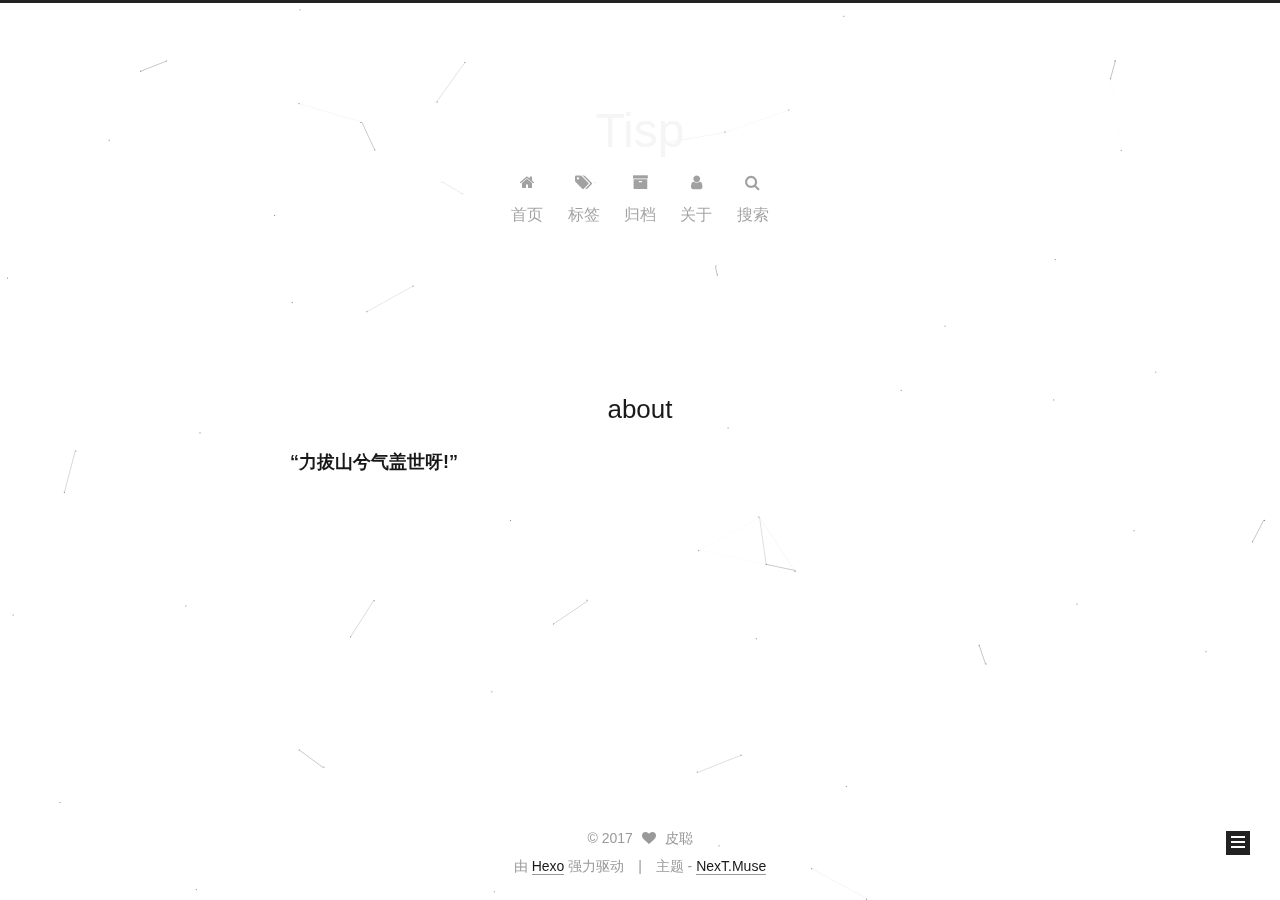
==== commit 39b3d3d8: "Site updated: 2017-10-29 19:26:12" ====
--- a/about/index.html
+++ b/about/index.html
@@ -385,10 +385,10 @@
             
             
             <div class="site-state-item site-state-tags">
-              
+              <a href="/tags/index.html">
                 <span class="site-state-item-count">2</span>
                 <span class="site-state-item-name">标签</span>
-              
+              </a>
             </div>
           
 
--- a/css/main.css
+++ b/css/main.css
@@ -958,7 +958,7 @@
   bottom: 19px;
 }
 .header {
-  background-image: url("http://oykp56vnf.bkt.clouddn.com/banana.jpg");
+  background-image: url("http://oykp56vnf.bkt.clouddn.com/%E6%B5%B7%E8%B4%BC%E7%8E%8B.jpg");
 }
 .header-inner {
   position: relative;
@@ -1696,7 +1696,7 @@
   width: 4px;
   height: 4px;
   border-radius: 50%;
-  background: #01a8ff;
+  background: #28f25b;
 }
 .links-of-blogroll {
   font-size: 13px;
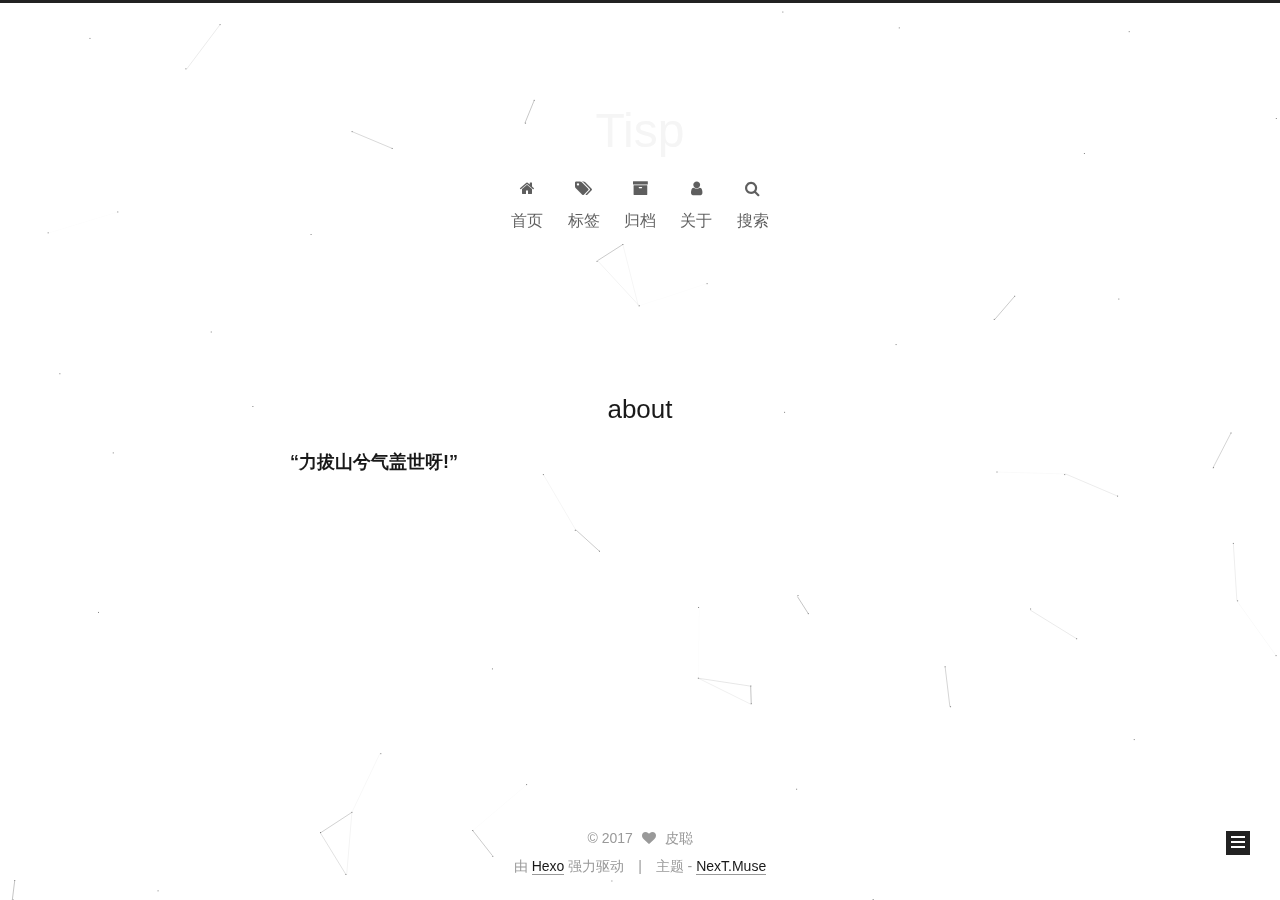
==== commit 161b23f6: "Site updated: 2017-10-29 21:55:12" ====
--- a/about/index.html
+++ b/about/index.html
@@ -364,7 +364,7 @@
           
             <div class="site-state-item site-state-posts">
               <a href="/archives">
-                <span class="site-state-item-count">1</span>
+                <span class="site-state-item-count">2</span>
                 <span class="site-state-item-name">日志</span>
               </a>
             </div>
@@ -375,7 +375,7 @@
             
             <div class="site-state-item site-state-categories">
               
-                <span class="site-state-item-count">1</span>
+                <span class="site-state-item-count">2</span>
                 <span class="site-state-item-name">分类</span>
               
             </div>
@@ -386,7 +386,7 @@
             
             <div class="site-state-item site-state-tags">
               <a href="/tags/index.html">
-                <span class="site-state-item-count">2</span>
+                <span class="site-state-item-count">4</span>
                 <span class="site-state-item-name">标签</span>
               </a>
             </div>
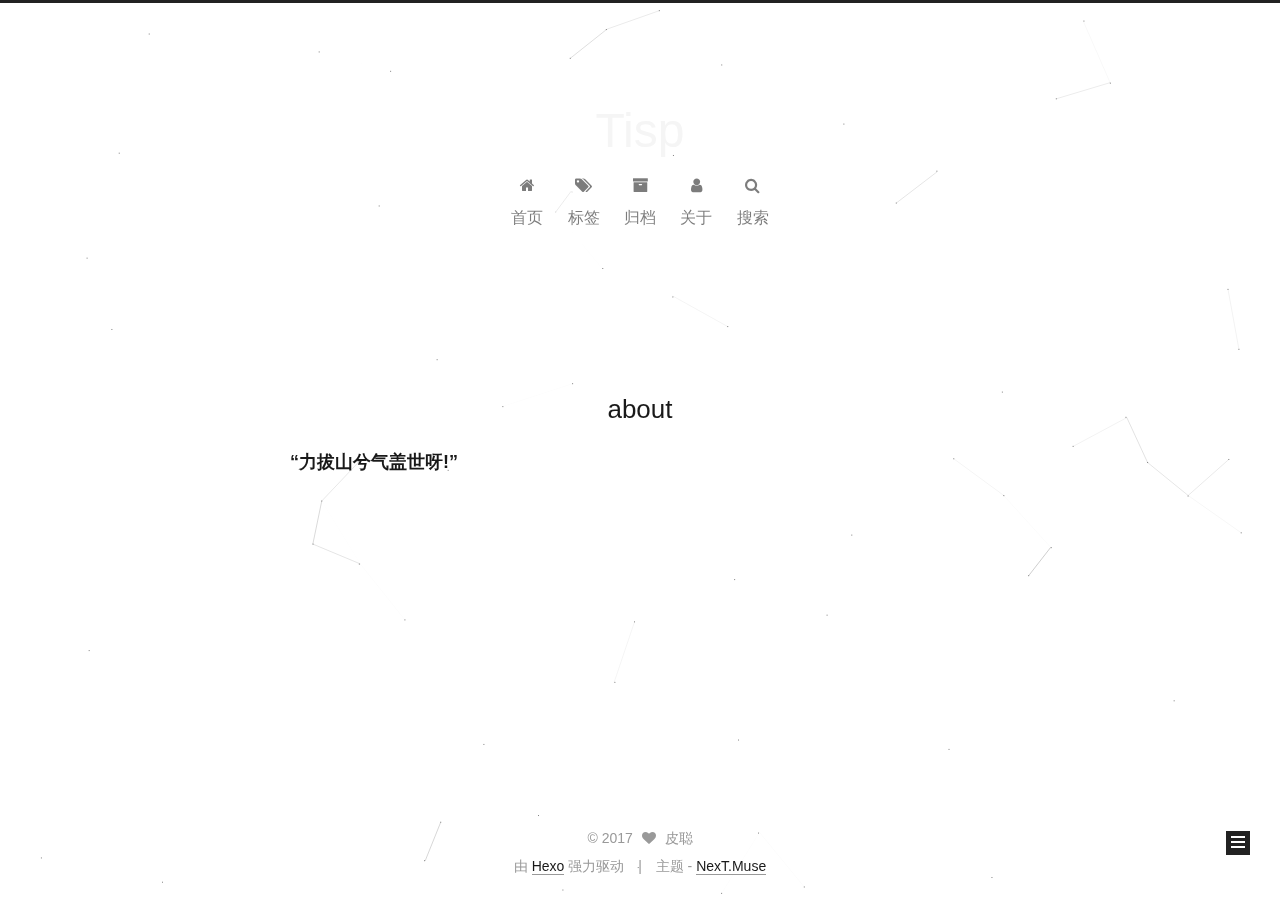
==== commit f165ecde: "Site updated: 2017-10-29 21:59:10" ====
--- a/about/index.html
+++ b/about/index.html
@@ -102,7 +102,7 @@
 <meta name="description" content="“力拔山兮气盖世呀!”">
 <meta property="og:type" content="website">
 <meta property="og:title" content="about">
-<meta property="og:url" content="http://yoursite.com/about/index.html">
+<meta property="og:url" content="picong.club/about/index.html">
 <meta property="og:site_name" content="Tisp">
 <meta property="og:description" content="“力拔山兮气盖世呀!”">
 <meta property="og:locale" content="zh-Hans">
@@ -137,7 +137,7 @@
 
 
 
-  <link rel="canonical" href="http://yoursite.com/about/"/>
+  <link rel="canonical" href="picong.club/about/"/>
 
 
 
